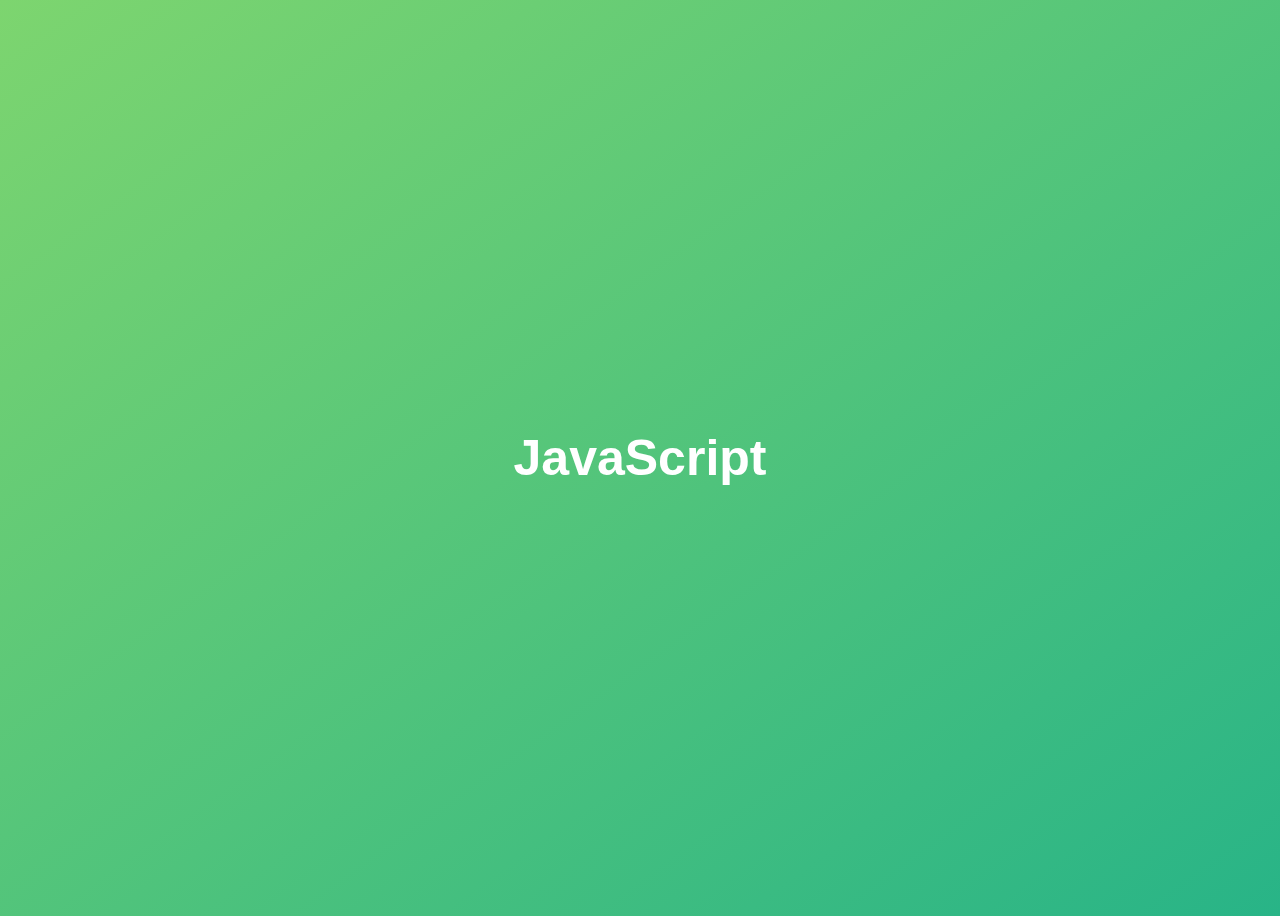
==== index.html @ 95dde807 "initial" ====
<!DOCTYPE html>
<html lang="en">
  <head>
    <meta charset="UTF-8" />
    <meta name="viewport" content="width=device-width, initial-scale=1.0" />
    <meta http-equiv="X-UA-Compatible" content="ie=edge" />
    <title>JavaScript Fundamentals – Part 2</title>
    <style>
      body {
        height: 100vh;
        display: flex;
        align-items: center;
        background: linear-gradient(to top left, #28b487, #7dd56f);
      }
      h1 {
        font-family: sans-serif;
        font-size: 50px;
        line-height: 1.3;
        width: 100%;
        padding: 30px;
        text-align: center;
        color: white;
      }
    </style>
  </head>
  <body>
    <h1>JavaScript</h1>
    <script src="script.js"></script>
  </body>
</html>
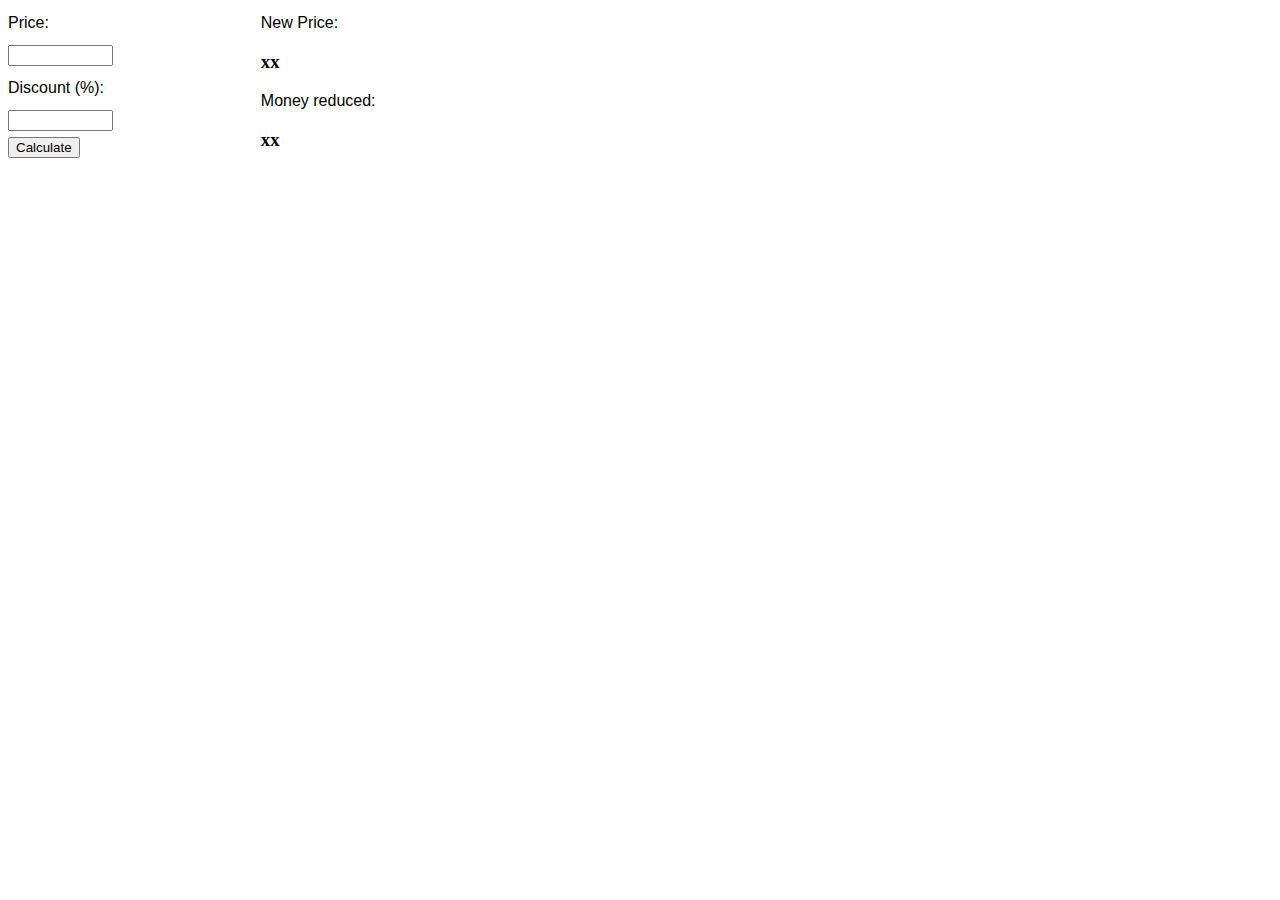
==== commit 3679280d: "Add files via upload" ====
--- a/index.html
+++ b/index.html
@@ -4,27 +4,26 @@
     <meta charset="UTF-8" />
     <meta name="viewport" content="width=device-width, initial-scale=1.0" />
     <meta http-equiv="X-UA-Compatible" content="ie=edge" />
-    <title>JavaScript Fundamentals – Part 2</title>
-    <style>
-      body {
-        height: 100vh;
-        display: flex;
-        align-items: center;
-        background: linear-gradient(to top left, #28b487, #7dd56f);
-      }
-      h1 {
-        font-family: sans-serif;
-        font-size: 50px;
-        line-height: 1.3;
-        width: 100%;
-        padding: 30px;
-        text-align: center;
-        color: white;
-      }
-    </style>
+    <link rel="stylesheet" href="style.css" />
+    <title>Calculate the percentage</title>
   </head>
   <body>
-    <h1>JavaScript</h1>
+    <div class="column">
+      <label for="price">Price:</label>
+      <input type="text" id="price" name="price" required
+      minlength="4" maxlength="8" size="10">
+      <label for="discount">Discount (%):</label>
+      <input type="text" id="discount" name="discount" required
+        minlength="4" maxlength="8" size="10">
+      <br>
+      <button id ="btn-calculate">Calculate</button>
+    </div>
+    <div class="column">
+       <label for="result">New Price:</label>
+       <h3 class="result" id="result">xx</h2>
+       <label for="disc">Money reduced:</label>
+       <h3 class="disc" id="disc">xx</h2>
+      </div>
     <script src="script.js"></script>
   </body>
 </html>
--- a/style.css
+++ b/style.css
@@ -0,0 +1,18 @@
+
+label {
+  display: block;
+  font: 1rem 'Fira Sans', sans-serif;
+}
+
+input,
+label {
+  margin: .4rem 0;
+}
+
+.column {
+  float: left;
+  width: 20%;
+}
+
+
+
